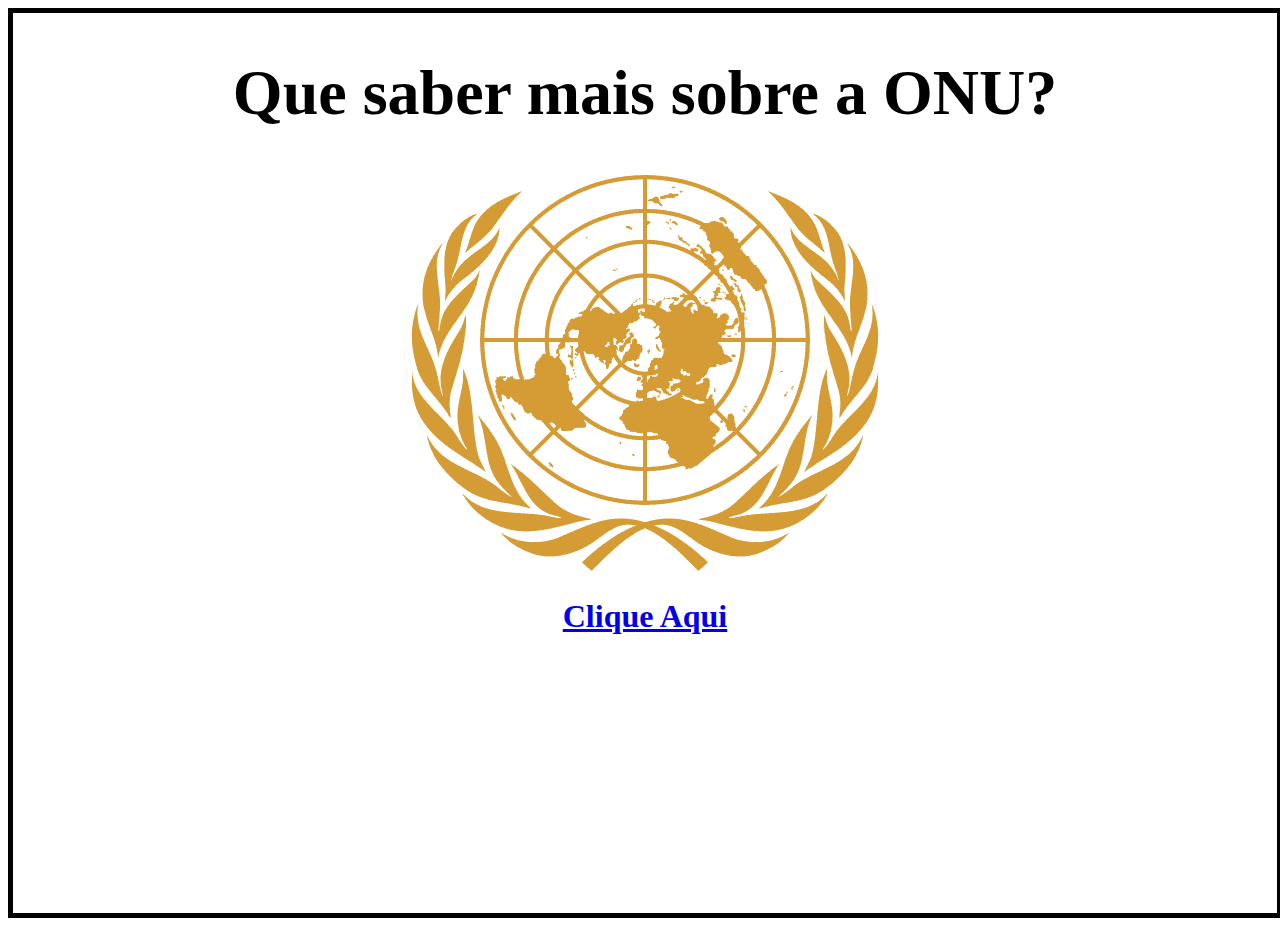
==== index.html @ 834ec0d9 "Pouca sobre o trabalho" ====
<!DOCTYPE html>
<html>
<head>
    <title>ONU</title>
    <link href="estilo.css" rel="stylesheet" type="text/css">
</head>
<body>
    <div id="ONU">
    <h1 style="font-size: 5vw;">Que saber mais sobre a ONU?</h1>
<img src="on.png">
 <a href="pagina.html"> <h1 font-size: 3vw;">Clique Aqui</h2></a>
</div>
</body>
</html><head>
---- estilo.css ----
#ONU {
    width: 100%;
    height: 900px;
    border: 5px solid #000;
    text-align: center;
    
}
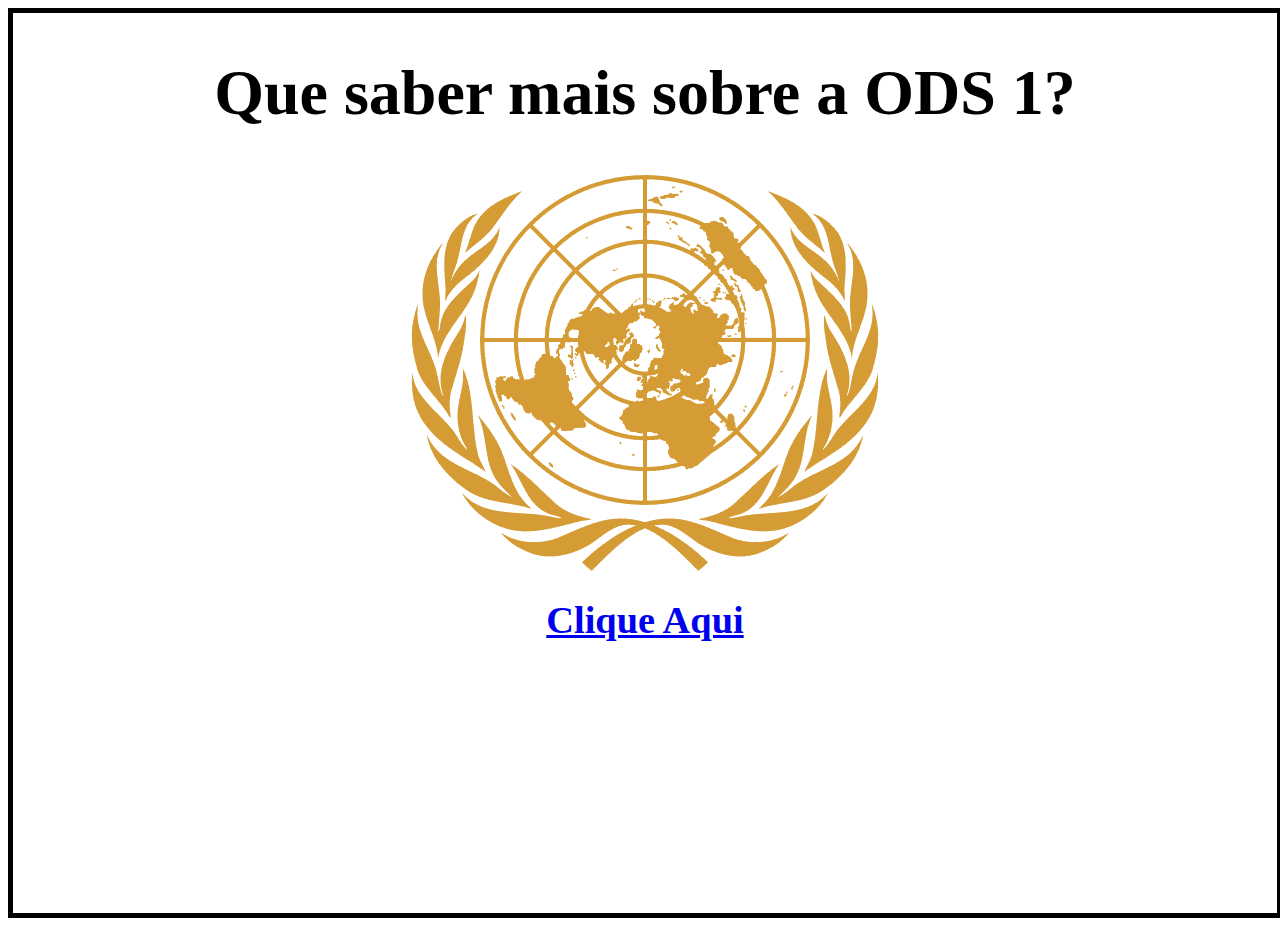
==== commit cd8fe770: "Mais um passo" ====
--- a/index.html
+++ b/index.html
@@ -1,15 +1,13 @@
-
-<!DOCTYPE html>
 <html>
 <head>
-    <title>ONU</title>
+    <title>ODS 1</title>
     <link href="estilo.css" rel="stylesheet" type="text/css">
 </head>
 <body>
-    <div id="ONU">
-    <h1 style="font-size: 5vw;">Que saber mais sobre a ONU?</h1>
+    <div id="ODS">
+    <h1 style="font-size: 5vw;">Que saber mais sobre a ODS 1?</h1>
 <img src="on.png">
- <a href="pagina.html"> <h1 font-size: 3vw;">Clique Aqui</h2></a>
+ <a href="pagina.html"> <h1 style="font-size: 3vw;">Clique Aqui</h1></a>
 </div>
 </body>
 </html><head>--- a/estilo.css
+++ b/estilo.css
@@ -1,7 +1,6 @@
-#ONU {
+#ODS {
+    text-align: center;
     width: 100%;
+    border: 5px solid#000;
     height: 900px;
-    border: 5px solid #000;
-    text-align: center;
-    
 }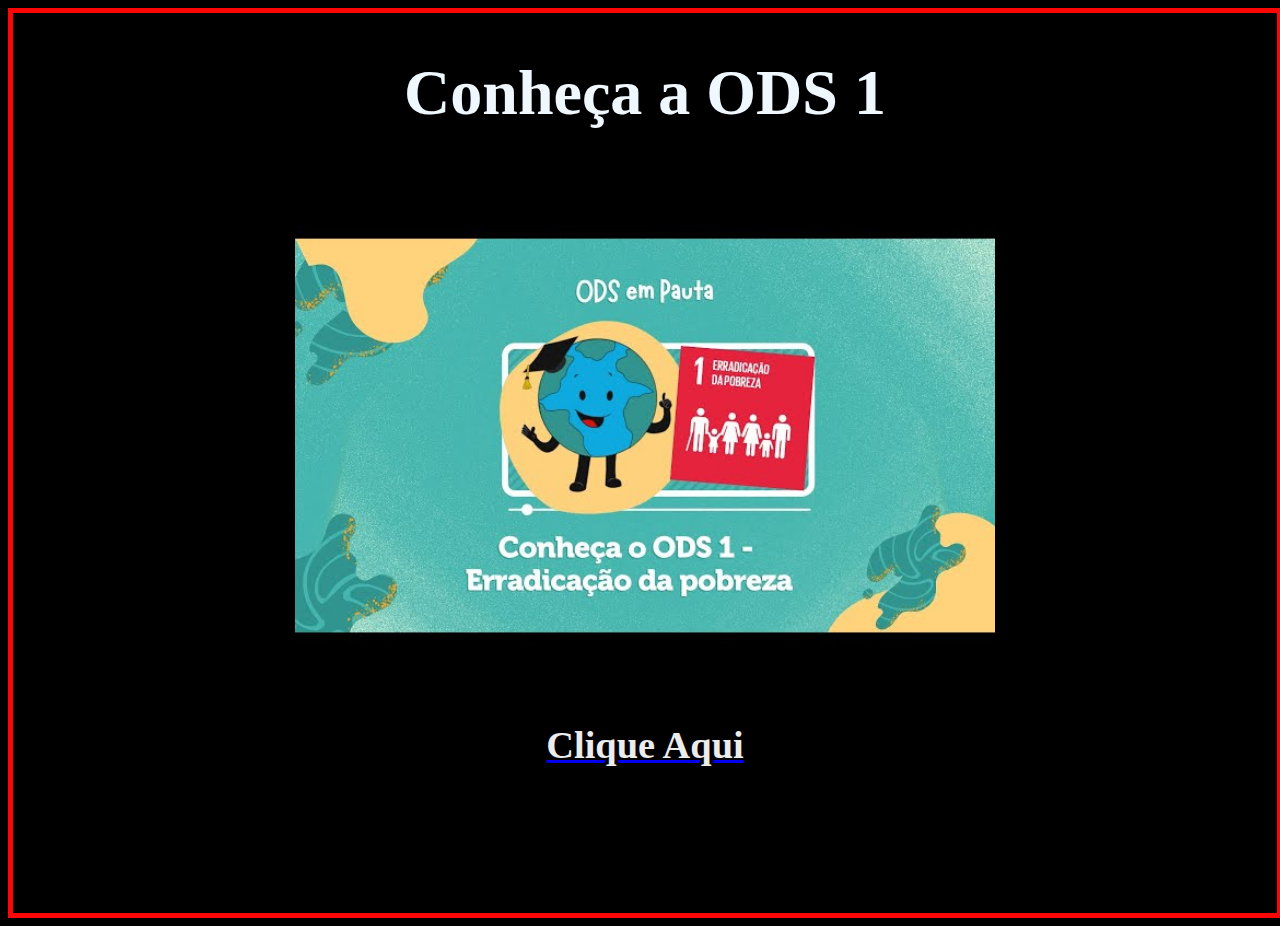
==== commit 86cc8331: "Parte 3 do trabalho" ====
--- a/index.html
+++ b/index.html
@@ -5,9 +5,9 @@
 </head>
 <body>
     <div id="ODS">
-    <h1 style="font-size: 5vw;">Que saber mais sobre a ODS 1?</h1>
-<img src="on.png">
- <a href="pagina.html"> <h1 style="font-size: 3vw;">Clique Aqui</h1></a>
+    <h1 style="font-size: 5vw;">Conheça a ODS 1</h1>
+<img src="conheca.jpg" width="700">
+ <a href="pagina.html"> <h1 class="aq" style="font-size: 3vw;">Clique Aqui</h1></a>
 </div>
 </body>
-</html><head>+</html>--- a/estilo.css
+++ b/estilo.css
@@ -1,6 +1,13 @@
 #ODS {
     text-align: center;
     width: 100%;
-    border: 5px solid#000;
-    height: 900px;
+    border: 5px solid#ff0606;
+height: 900px;
+color: aliceblue;
+}
+html {
+    background-color: #000;
+}
+.aq {
+    color: #ececec;
 }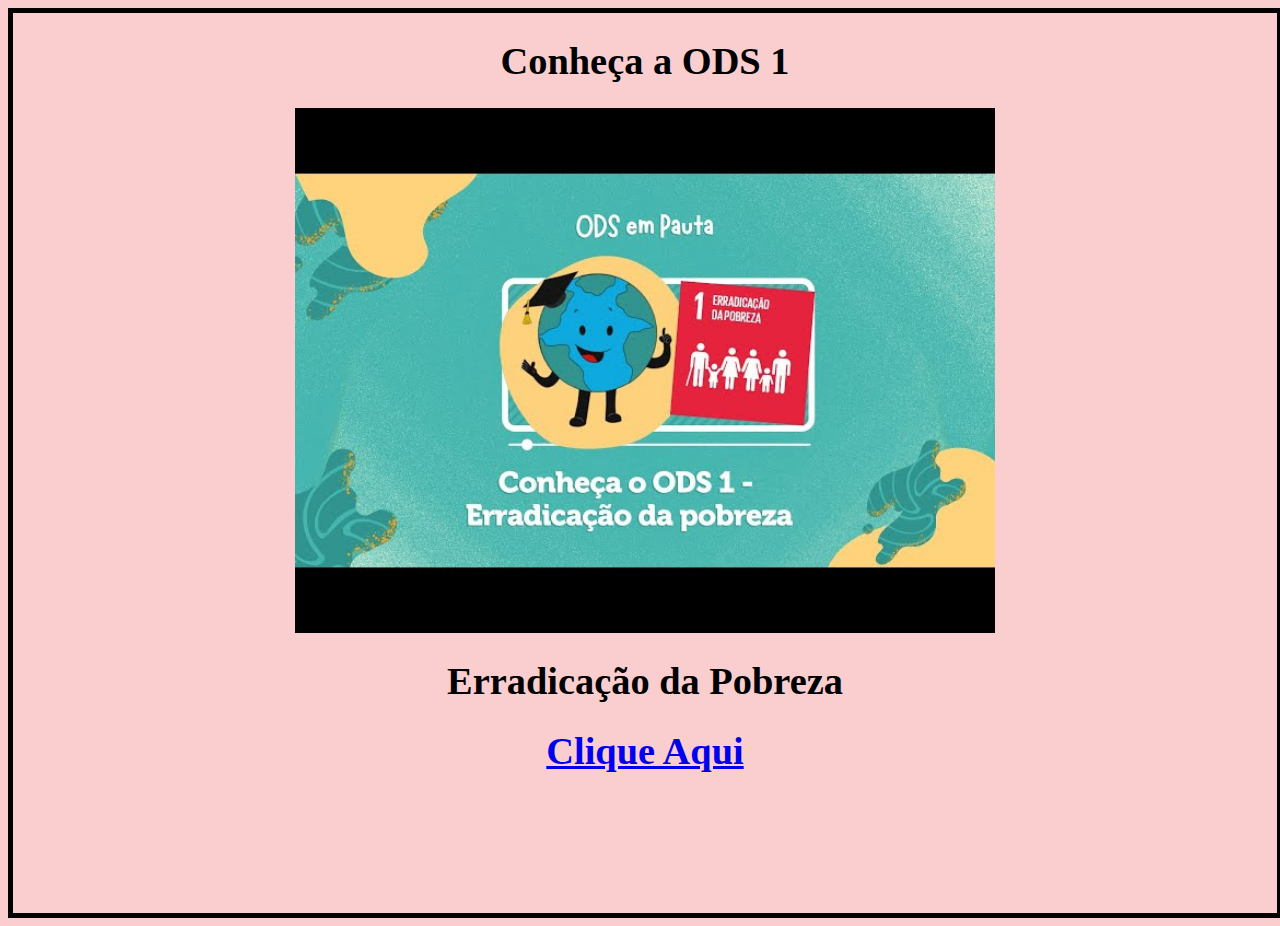
==== commit 6719e6e7: "Trabalho" ====
--- a/index.html
+++ b/index.html
@@ -1,13 +1,19 @@
 <html>
+
 <head>
     <title>ODS 1</title>
     <link href="estilo.css" rel="stylesheet" type="text/css">
 </head>
+
 <body>
     <div id="ODS">
-    <h1 style="font-size: 5vw;">Conheça a ODS 1</h1>
-<img src="conheca.jpg" width="700">
- <a href="pagina.html"> <h1 class="aq" style="font-size: 3vw;">Clique Aqui</h1></a>
-</div>
+        <h1 style="font-size: 3vw;">Conheça a ODS 1</h1>
+        <img src="conheca.jpg" width="700">
+        <h1 style="font-size: 3vw;">Erradicação da Pobreza</h1>
+        <a href="pagina.html">
+            <h1 class="aq" style="font-size: 3vw;">Clique Aqui</h1>
+        </a>
+    </div>
 </body>
+
 </html>--- a/estilo.css
+++ b/estilo.css
@@ -1,13 +1,12 @@
 #ODS {
     text-align: center;
     width: 100%;
-    border: 5px solid#ff0606;
-height: 900px;
-color: aliceblue;
+    border: 5px solid#000000;
+    height: 900px;
+    color: rgb(0, 0, 0);
 }
+
 html {
-    background-color: #000;
+    background-color: #facece;
 }
-.aq {
-    color: #ececec;
-}+
